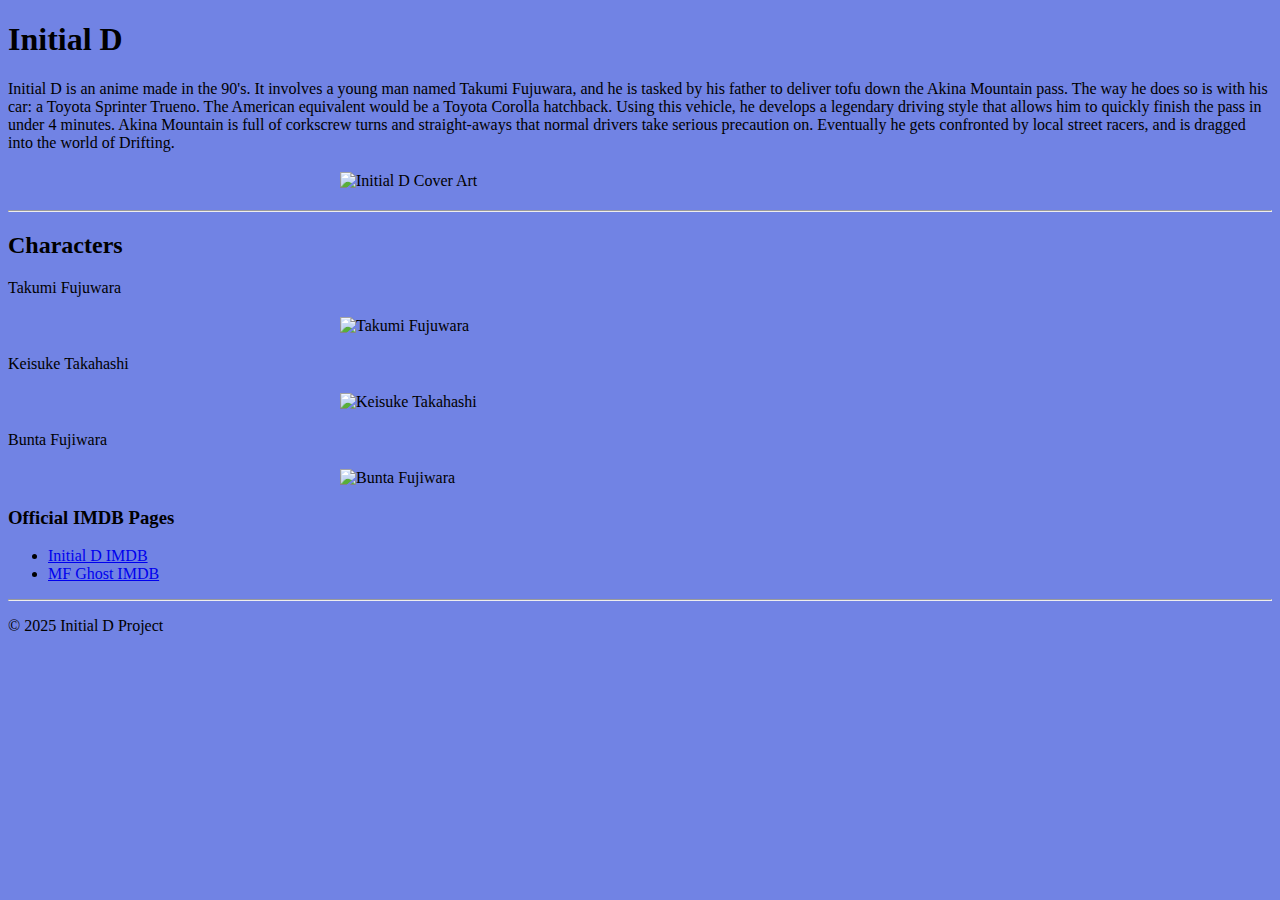
==== Intro_to_html/index.html @ beb6d007 "update2" ====
<!DOCTYPE html>
<html>
    <head><title>Initial D</title>
        <style>
            body {background-color: #7183e4;}
            img{display: block;
            margin: 20px auto;
            width: 600px; }
        </style>
    </head>
    <body>
        <h1>Initial D</h1>
        <p>Initial D is an anime made in the 90's. It involves a young man named Takumi Fujuwara, and he is tasked by his father to deliver tofu down the Akina Mountain pass. The way he does so is with his car: a Toyota Sprinter Trueno. The American equivalent would be a Toyota Corolla hatchback. 
        Using this vehicle, he develops a legendary driving style that allows him to quickly finish the pass in under 4 minutes. Akina Mountain is full of corkscrew turns and straight-aways that normal drivers take serious precaution on.
        Eventually he gets confronted by local street racers, and is dragged into the world of Drifting.</p>
        <img src="https://static0.srcdn.com/wordpress/wp-content/uploads/2024/03/initial-d-first-stage-1998.jpg" alt="Initial D Cover Art">
        <hr>

        <h2>Characters</h2>
        <p>Takumi Fujuwara</p>
        <img src="https://3rdworldgeeks.com/wp-content/uploads/2021/02/initial-d-first-stage.jpg?w=1200" alt="Takumi Fujuwara">

        <p>Keisuke Takahashi</p>
        <img src="https://static.wikia.nocookie.net/initiald/images/8/8f/L1_Keisuke_greets_Takumi_3.png/revision/latest/scale-to-width-down/1000?cb=20220116101933" alt="Keisuke Takahashi">
        
        <p>Bunta Fujiwara</p>
        <img src="https://preview.redd.it/z6zz646itbw51.png?width=1440&format=png&auto=webp&s=d7cf1ae263b850e39f62b833749b5219af30a57b" alt="Bunta Fujiwara">

        <h3>Official IMDB Pages</h3>
        <ul>
            <li><a href="https://www.imdb.com/title/tt0385426/" target="_blank">Initial D IMDB</a></li>
            <li><a href="https://www.imdb.com/title/tt28299608/" target="_blank">MF Ghost IMDB</a></li>
        </ul>

        <hr>
        <p>&copy; 2025 Initial D Project</p>
    </body>
</html>
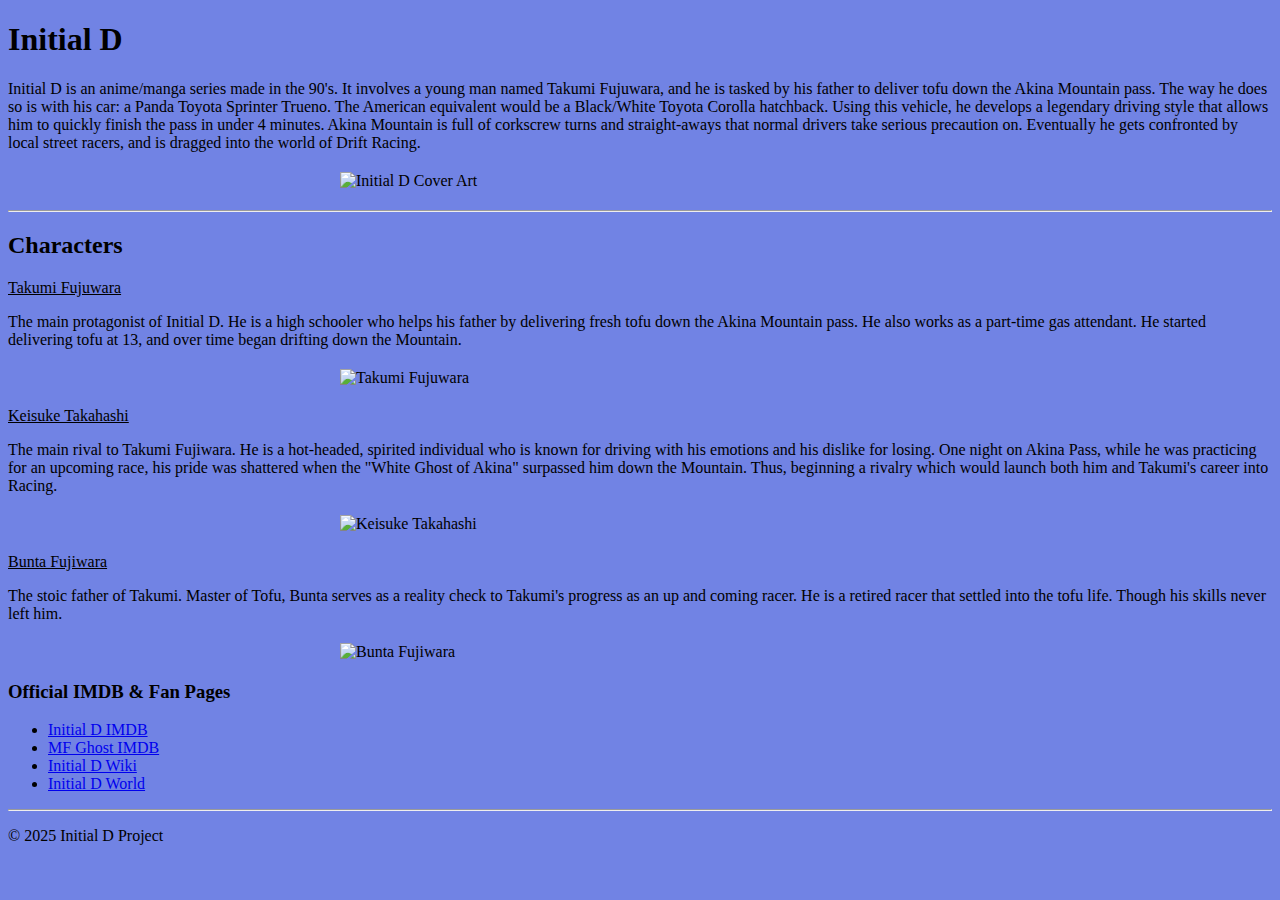
==== commit 8c9c2de5: "update5" ====
--- a/Intro_to_html/index.html
+++ b/Intro_to_html/index.html
@@ -10,26 +10,39 @@
     </head>
     <body>
         <h1>Initial D</h1>
-        <p>Initial D is an anime made in the 90's. It involves a young man named Takumi Fujuwara, and he is tasked by his father to deliver tofu down the Akina Mountain pass. The way he does so is with his car: a Toyota Sprinter Trueno. The American equivalent would be a Toyota Corolla hatchback. 
-        Using this vehicle, he develops a legendary driving style that allows him to quickly finish the pass in under 4 minutes. Akina Mountain is full of corkscrew turns and straight-aways that normal drivers take serious precaution on.
-        Eventually he gets confronted by local street racers, and is dragged into the world of Drifting.</p>
+        <p>Initial D is an anime/manga series made in the 90's. 
+        It involves a young man named Takumi Fujuwara, and he is tasked by his father to deliver tofu down the Akina Mountain pass. 
+        The way he does so is with his car: a Panda Toyota Sprinter Trueno. The American equivalent would be a Black/White Toyota Corolla hatchback. 
+        Using this vehicle, he develops a legendary driving style that allows him to quickly finish the pass in under 4 minutes. 
+        Akina Mountain is full of corkscrew turns and straight-aways that normal drivers take serious precaution on.
+        Eventually he gets confronted by local street racers, and is dragged into the world of Drift Racing.</p>
         <img src="https://static0.srcdn.com/wordpress/wp-content/uploads/2024/03/initial-d-first-stage-1998.jpg" alt="Initial D Cover Art">
         <hr>
 
         <h2>Characters</h2>
-        <p>Takumi Fujuwara</p>
+        <p><u>Takumi Fujuwara</u></p>
+        <p>The main protagonist of Initial D. He is a high schooler who helps his father by delivering fresh tofu down the Akina Mountain pass. 
+            He also works as a part-time gas attendant. He started delivering tofu at 13, and over time began drifting down the Mountain.</p>
+
         <img src="https://3rdworldgeeks.com/wp-content/uploads/2021/02/initial-d-first-stage.jpg?w=1200" alt="Takumi Fujuwara">
 
-        <p>Keisuke Takahashi</p>
+        <p><u>Keisuke Takahashi</u></p>
+        <p>The main rival to Takumi Fujiwara. He is a hot-headed, spirited individual who is known for driving with his emotions and his dislike for losing. 
+            One night on Akina Pass, while he was practicing for an upcoming race, his pride was shattered when the "White Ghost of Akina" surpassed him down the Mountain. 
+            Thus, beginning a rivalry which would launch both him and Takumi's career into Racing. </p>
         <img src="https://static.wikia.nocookie.net/initiald/images/8/8f/L1_Keisuke_greets_Takumi_3.png/revision/latest/scale-to-width-down/1000?cb=20220116101933" alt="Keisuke Takahashi">
         
-        <p>Bunta Fujiwara</p>
+        <p><u>Bunta Fujiwara</u></p>
+        <p>The stoic father of Takumi. Master of Tofu, Bunta serves as a reality check to Takumi's progress as an up and coming racer. 
+            He is a retired racer that settled into the tofu life. Though his skills never left him.</p>
         <img src="https://preview.redd.it/z6zz646itbw51.png?width=1440&format=png&auto=webp&s=d7cf1ae263b850e39f62b833749b5219af30a57b" alt="Bunta Fujiwara">
 
-        <h3>Official IMDB Pages</h3>
+        <h3>Official IMDB & Fan Pages</h3>
         <ul>
             <li><a href="https://www.imdb.com/title/tt0385426/" target="_blank">Initial D IMDB</a></li>
             <li><a href="https://www.imdb.com/title/tt28299608/" target="_blank">MF Ghost IMDB</a></li>
+            <li><a href="https://initiald.fandom.com/wiki/Initial_D_Wiki" target="_blank">Initial D Wiki</a></li>
+            <li><a href="https://idforums.net/" target="_blank">Initial D World</a></li>
         </ul>
 
         <hr>
